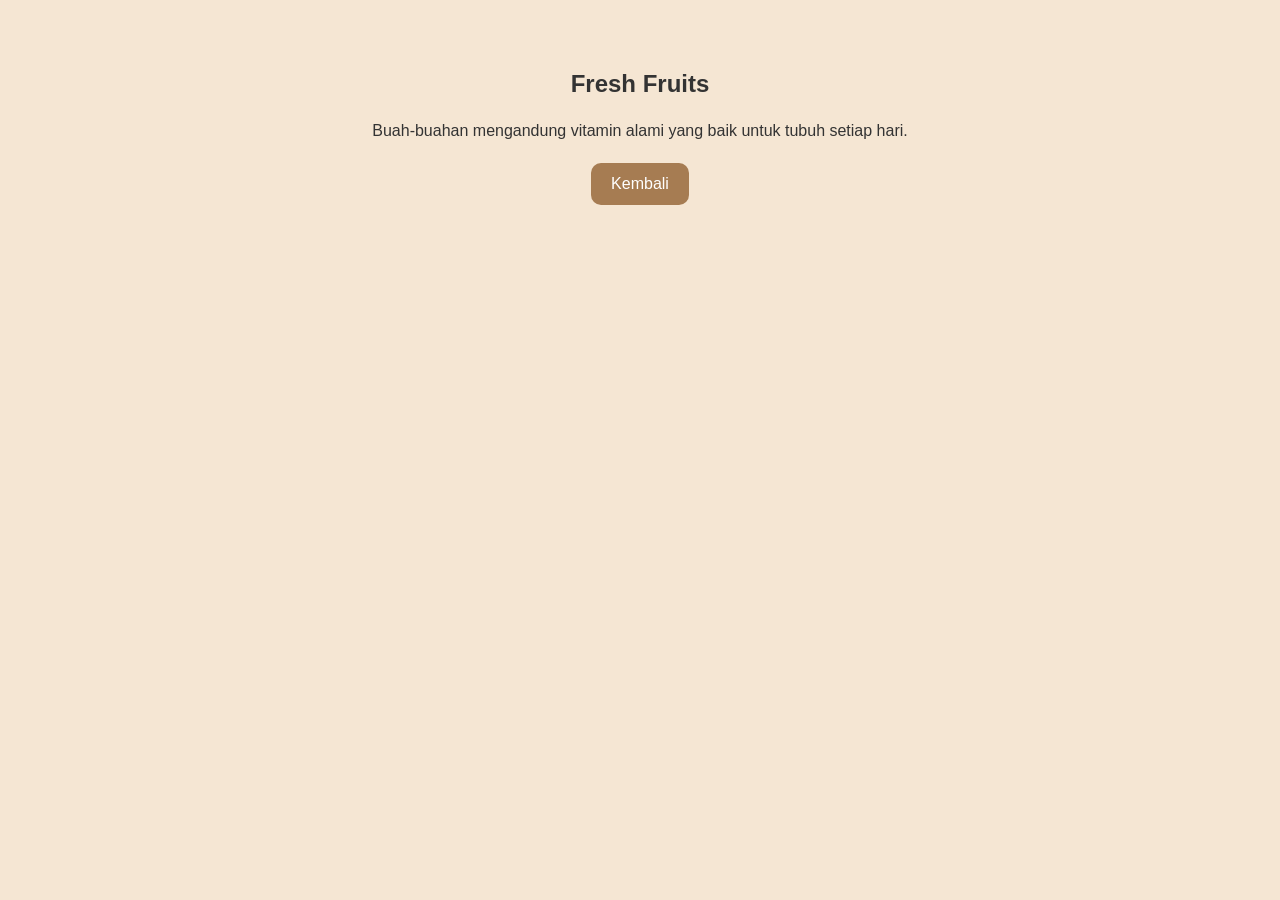
==== buah.html @ 327ff9dc "Create buah.html" ====
<!DOCTYPE html>
<html lang="id">
<head>
    <meta charset="UTF-8">
    <meta name="viewport" content="width=device-width, initial-scale=1.0">
    <title>Fresh Fruits</title>

    <link rel="stylesheet" href="style.css">
</head>

<body>

<section class="hero">

    <h1>Fresh Fruits</h1>

    <p>
        Buah-buahan mengandung vitamin alami
        yang baik untuk tubuh setiap hari.
    </p>

    <a href="index.html" class="btn">
        Kembali
    </a>

</section>

</body>
</html>
---- style.css ----
body{
    margin:0;
    font-family:Arial, sans-serif;
    background:#f5e6d3;
    color:#333;
}

/* HEADER */
header{
    background:#d2b48c;
    color:white;
    text-align:center;
    padding:30px;
}

/* HERO */
.hero{
    text-align:center;
    padding:50px 20px;
}

.hero h2{
    font-size:35px;
}

.hero p{
    max-width:600px;
    margin:auto;
    line-height:1.6;
}

/* BUTTON */
.btn{
    display:inline-block;
    margin-top:20px;
    padding:12px 20px;
    background:#a67c52;
    color:white;
    text-decoration:none;
    border-radius:10px;
}

.btn:hover{
    background:#8b5e3c;
}

/* GALLERY */
.gallery{
    display:flex;
    justify-content:center;
    gap:20px;
    flex-wrap:wrap;
    padding:30px;
}

/* CARD */
.card{
    background:white;
    width:300px;
    border-radius:15px;
    overflow:hidden;
    box-shadow:0 4px 10px rgba(0,0,0,0.1);
    text-align:center;
    padding-bottom:20px;
}

.card img{
    width:100%;
    height:200px;
    object-fit:cover;
}

.card h3{
    margin-top:15px;
}

.card p{
    padding:0 15px;
}
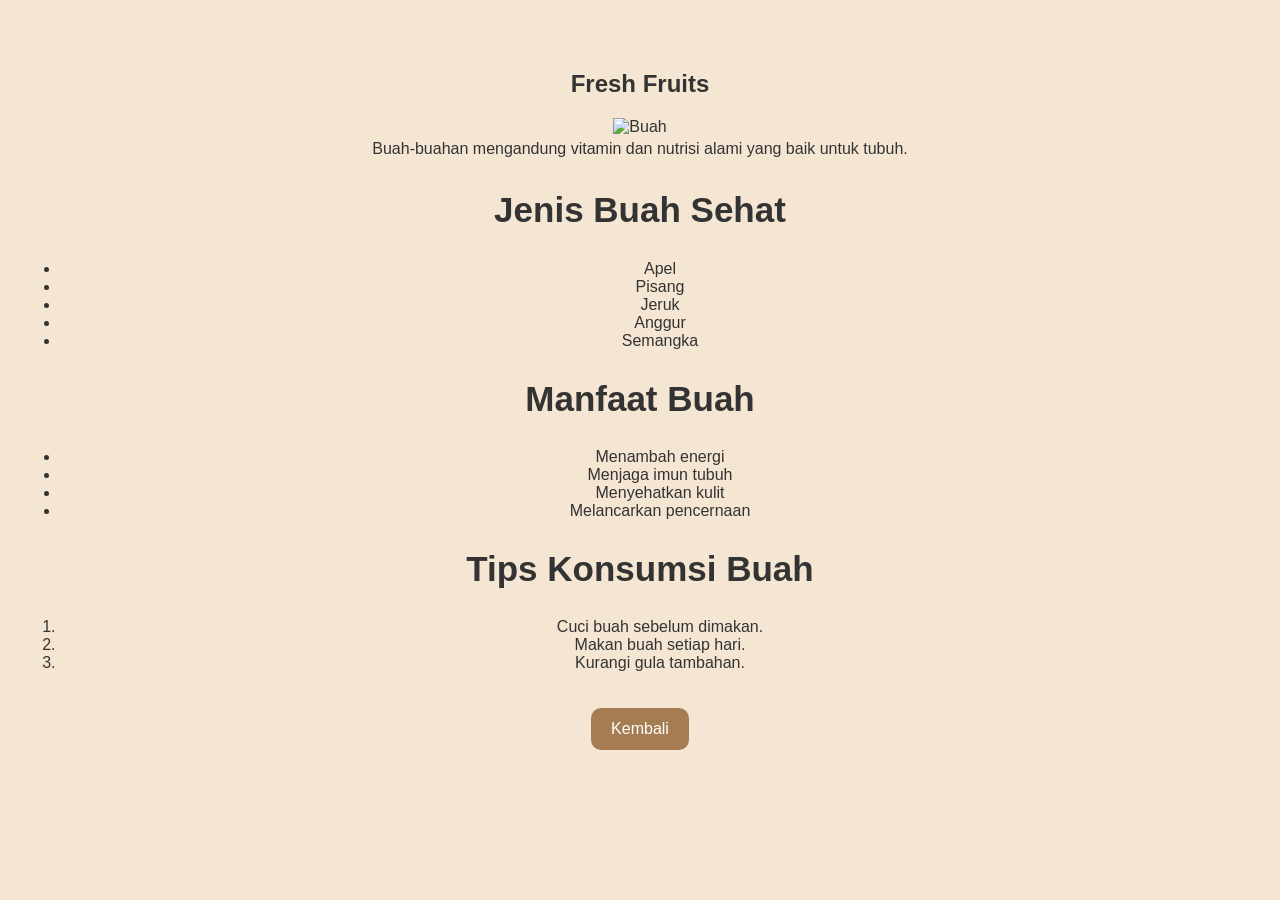
==== commit 93d0086d: "Update buah.html" ====
--- a/buah.html
+++ b/buah.html
@@ -4,7 +4,6 @@
     <meta charset="UTF-8">
     <meta name="viewport" content="width=device-width, initial-scale=1.0">
     <title>Fresh Fruits</title>
-
     <link rel="stylesheet" href="style.css">
 </head>
 
@@ -14,10 +13,39 @@
 
     <h1>Fresh Fruits</h1>
 
+    <img src="buah.jpg" alt="Buah" width="300">
+
     <p>
-        Buah-buahan mengandung vitamin alami
-        yang baik untuk tubuh setiap hari.
+        Buah-buahan mengandung vitamin dan nutrisi
+        alami yang baik untuk tubuh.
     </p>
+
+    <h2>Jenis Buah Sehat</h2>
+
+    <ul>
+        <li>Apel</li>
+        <li>Pisang</li>
+        <li>Jeruk</li>
+        <li>Anggur</li>
+        <li>Semangka</li>
+    </ul>
+
+    <h2>Manfaat Buah</h2>
+
+    <ul>
+        <li>Menambah energi</li>
+        <li>Menjaga imun tubuh</li>
+        <li>Menyehatkan kulit</li>
+        <li>Melancarkan pencernaan</li>
+    </ul>
+
+    <h2>Tips Konsumsi Buah</h2>
+
+    <ol>
+        <li>Cuci buah sebelum dimakan.</li>
+        <li>Makan buah setiap hari.</li>
+        <li>Kurangi gula tambahan.</li>
+    </ol>
 
     <a href="index.html" class="btn">
         Kembali
